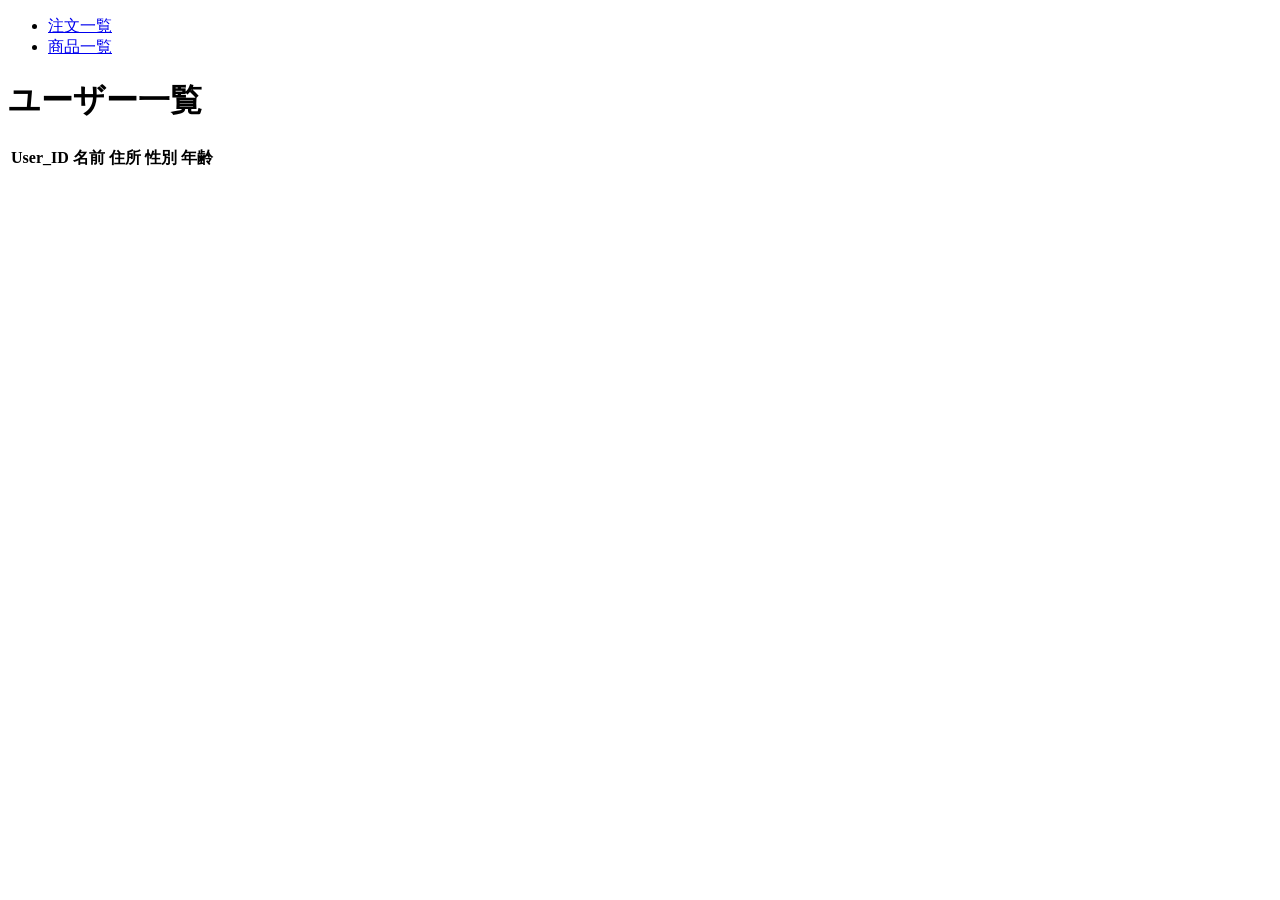
==== src/main/resources/templates/index.html @ 6c67bc91 "Java総合課題1_バックフロント連携完了" ====
<!DOCTYPE html>
<html lang="ja">
<head>
    <meta charset="UTF-8">
    <meta name="viewport" content="width=device-width, initial-scale=1.0">
    <title>ユーザー一覧</title>
    <link th:href="@{css/style.css}" rel="stylesheet">
</head>
<body>
    <div class="container">
        <nav>
            <ul>
                <li><a href="orders">注文一覧</a></li>
                <li><a href="products">商品一覧</a></li>
            </ul>
        </nav>
        <main>
            <h1>ユーザー一覧</h1>
            <table id="usersTable">
                <thead>
                    <tr>
                        <th>User_ID</th>
                        <th>名前</th>
                        <th>住所</th>
                        <th>性別</th>
                        <th>年齢</th>
                    </tr>
                </thead>
                <tbody></tbody>
            </table>
        </main>
    </div>
    <script th:src="@{js/app.js}"></script>
</body>
</html>
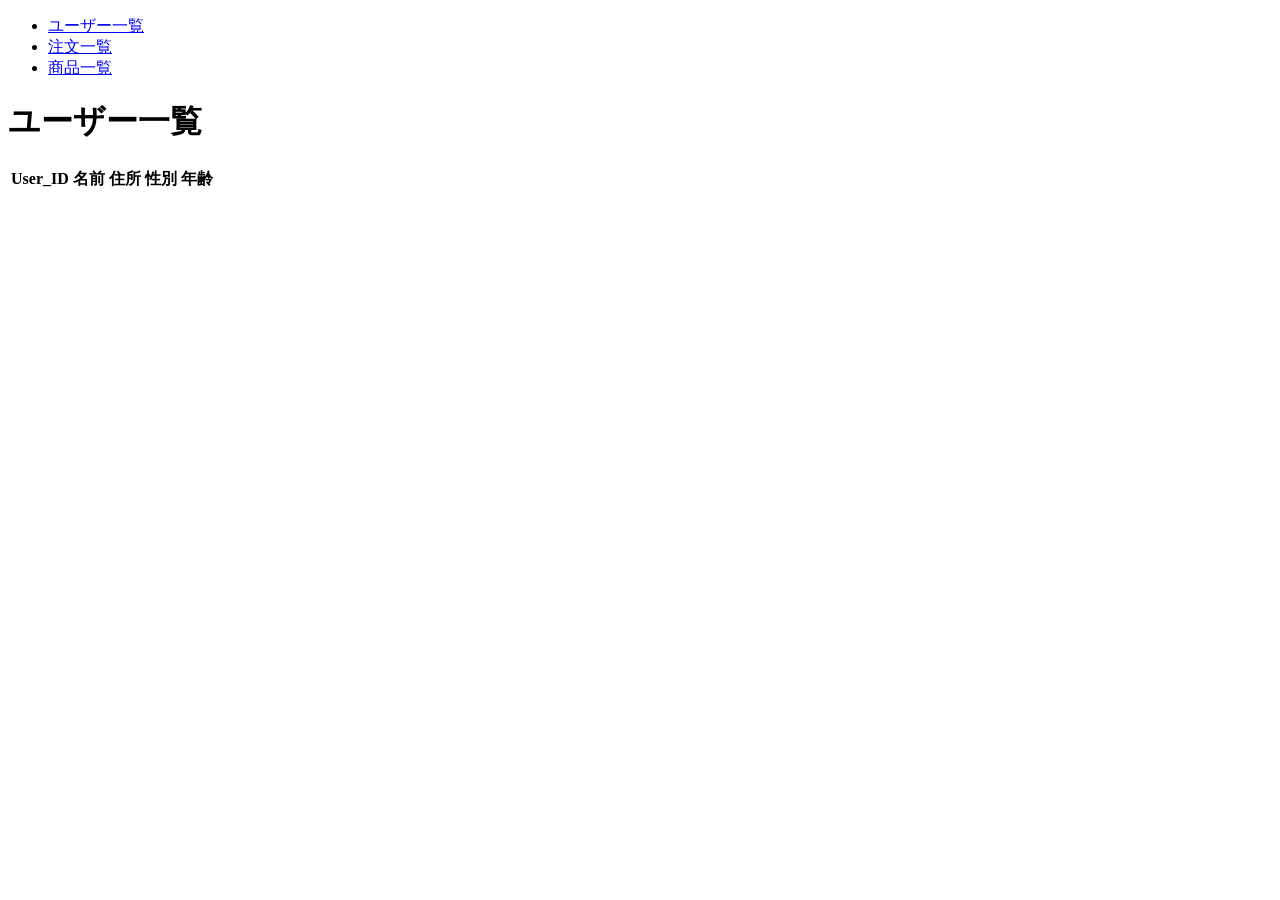
==== commit 511249eb: "メニューバーの変更" ====
--- a/src/main/resources/templates/index.html
+++ b/src/main/resources/templates/index.html
@@ -10,6 +10,7 @@
     <div class="container">
         <nav>
             <ul>
+                <li><a href="main">ユーザー一覧</a></li>
                 <li><a href="orders">注文一覧</a></li>
                 <li><a href="products">商品一覧</a></li>
             </ul>
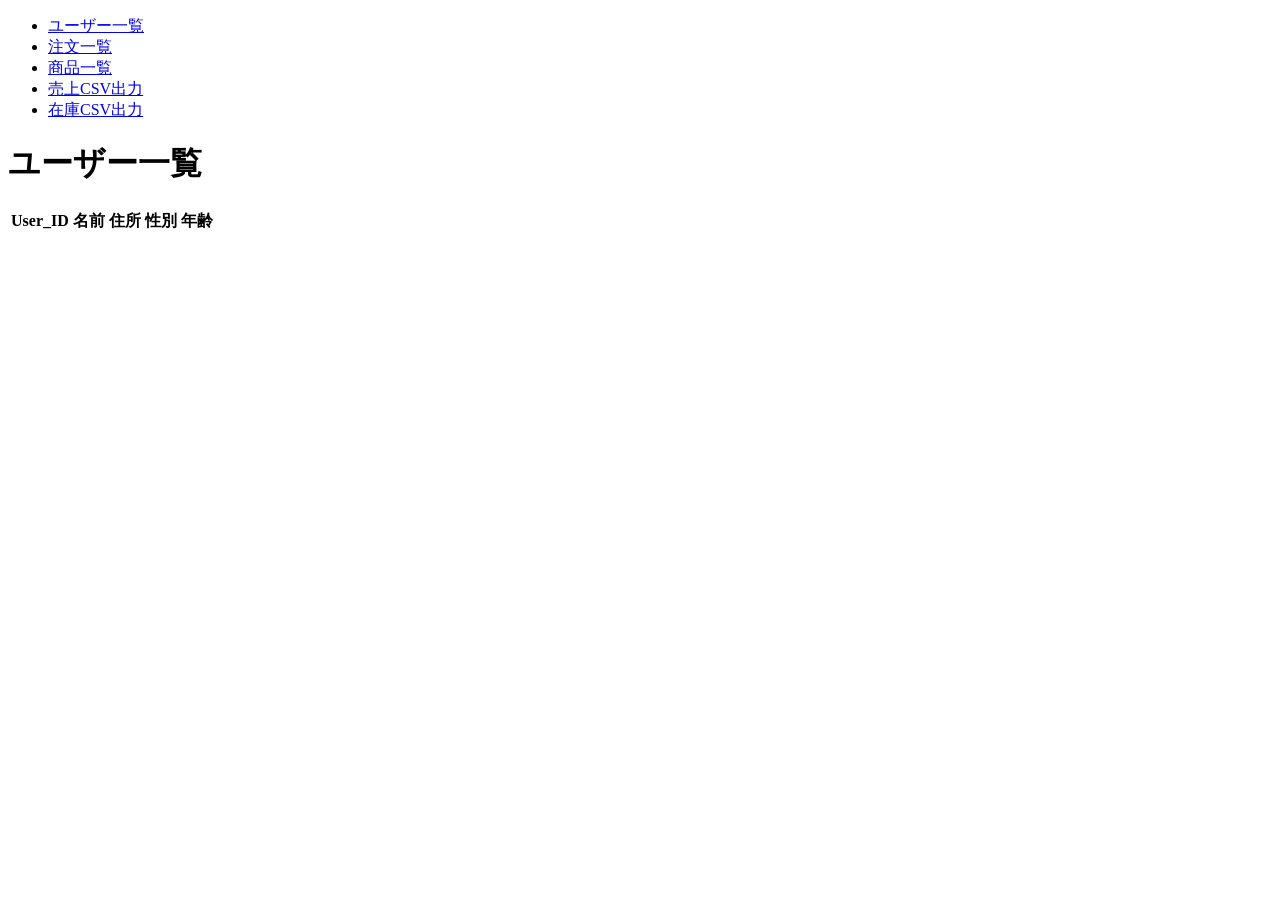
==== commit 4971d58b: "CSV出力フロント" ====
--- a/src/main/resources/templates/index.html
+++ b/src/main/resources/templates/index.html
@@ -10,9 +10,11 @@
     <div class="container">
         <nav>
             <ul>
-                <li><a href="main">ユーザー一覧</a></li>
+                <li><a href="main"class="active">ユーザー一覧</a></li>
                 <li><a href="orders">注文一覧</a></li>
                 <li><a href="products">商品一覧</a></li>
+                <li><a href="sales_export">売上CSV出力</a></li>
+                <li><a href="inventory_export">在庫CSV出力</a></li>
             </ul>
         </nav>
         <main>
